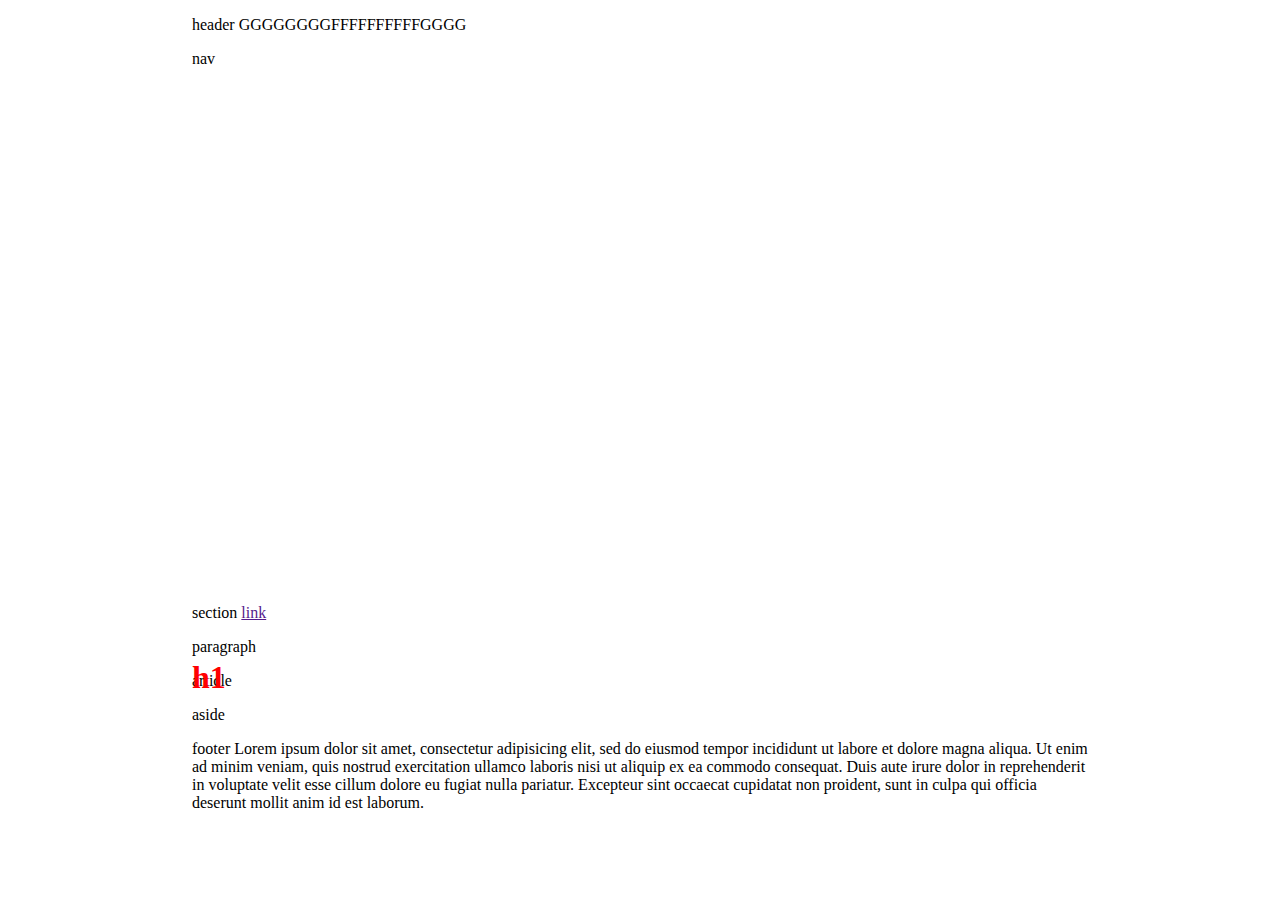
==== test.html @ b9272463 "first commit to master" ====
<!DOCTYPE html>
<html lang="en" dir="ltr">
  <head>
    <meta charset="utf-8">
    <title></title>
    <link rel="stylesheet" href="test.css">
  </head>
  <body>
    <header>
      <p>header GGGGGGGGFFFFFFFFFFGGGG</p>
      <nav>
        <p>nav</p>
      </nav>
    </header>
    <br>
    <br>
    <br>
    <br>
    <br>
    <br>
    <br>
    <br>
    <br>
    <br>
    <br>
    <br>
    <br>
    <br>
    <br>
    <br><br>
    <br>
    <br>
    <br>
    <br>
    <br><br>
    <br><br>
    <br>
    <br>
    <br>

    <section>
      <p>section <a href="">link</a> </p>
      <h1>
        h1
      </h1>
      <p>paragraph</p>
      <article class="">
        <p>article</p>
      </article>
    </section>

    <aside class="">
      <p>aside</p>

    </aside>

    <footer>
      <p>footer Lorem ipsum dolor sit amet, consectetur adipisicing elit, sed do eiusmod tempor incididunt ut labore et dolore magna aliqua. Ut enim ad minim veniam, quis nostrud exercitation ullamco laboris nisi ut aliquip ex ea commodo consequat. Duis aute irure dolor in reprehenderit in voluptate velit esse cillum dolore eu fugiat nulla pariatur. Excepteur sint occaecat cupidatat non proident, sunt in culpa qui officia deserunt mollit anim id est laborum.</p>

    </footer>
  </body>
</html>
---- test.css ----
body {
  width: 70%; margin: 0 auto;
}
h1 {
  color: red; position: absolute;
}
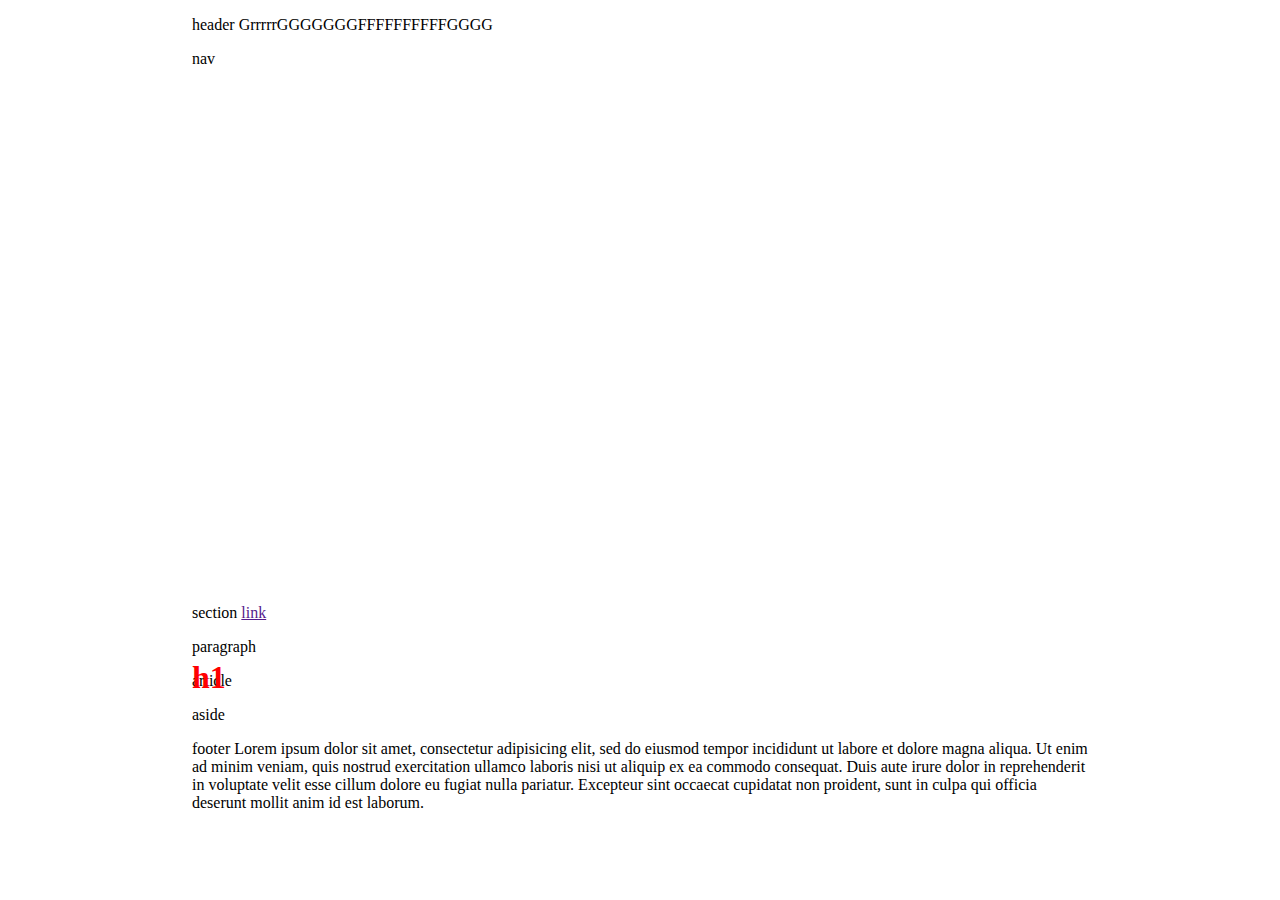
==== commit 3603ad3f: "just for testing" ====
--- a/test.html
+++ b/test.html
@@ -7,7 +7,7 @@
   </head>
   <body>
     <header>
-      <p>header GGGGGGGGFFFFFFFFFFGGGG</p>
+      <p>header GrrrrrGGGGGGGFFFFFFFFFFGGGG</p>
       <nav>
         <p>nav</p>
       </nav>
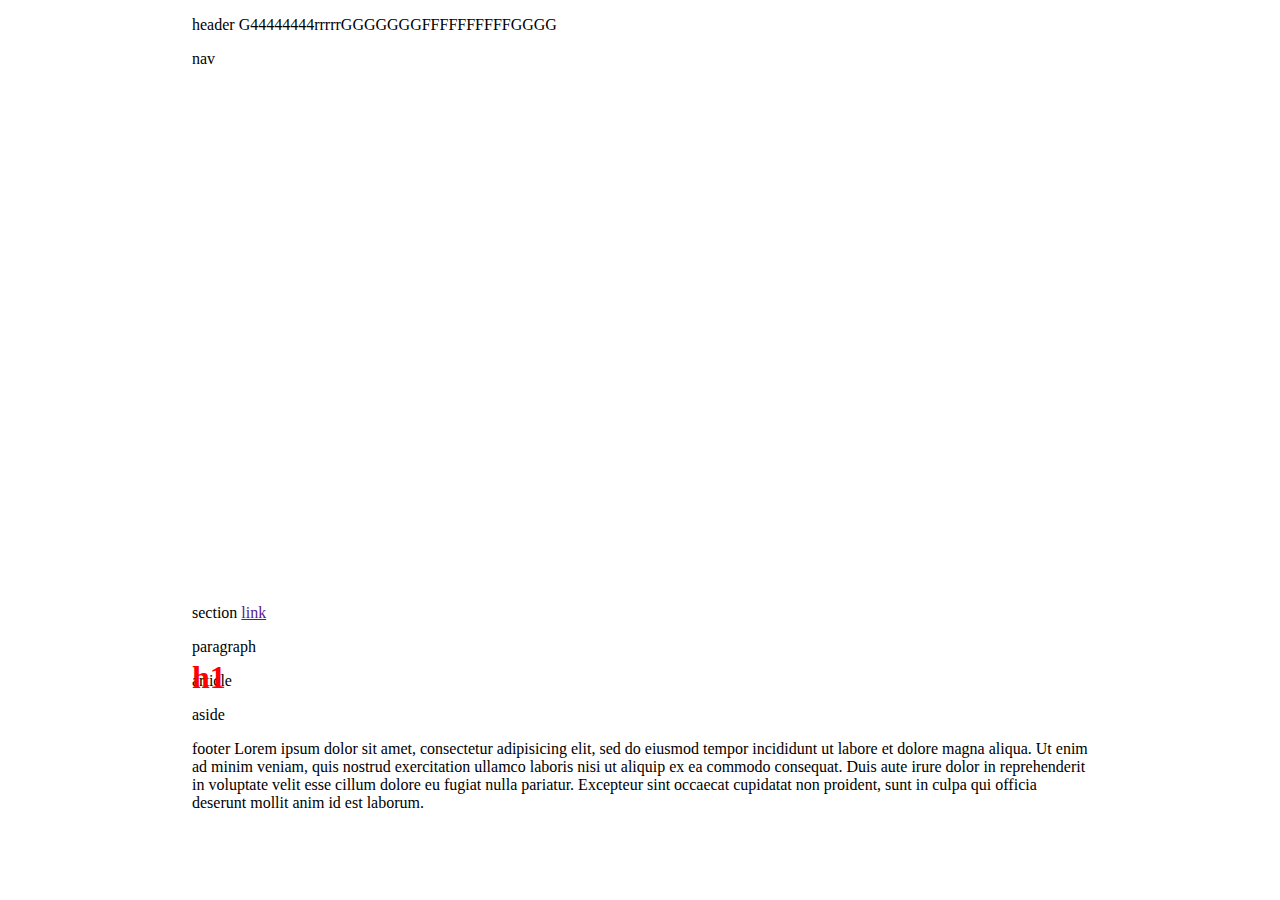
==== commit 100efc78: "testing 4444" ====
--- a/test.html
+++ b/test.html
@@ -7,7 +7,7 @@
   </head>
   <body>
     <header>
-      <p>header GrrrrrGGGGGGGFFFFFFFFFFGGGG</p>
+      <p>header G44444444rrrrrGGGGGGGFFFFFFFFFFGGGG</p>
       <nav>
         <p>nav</p>
       </nav>
